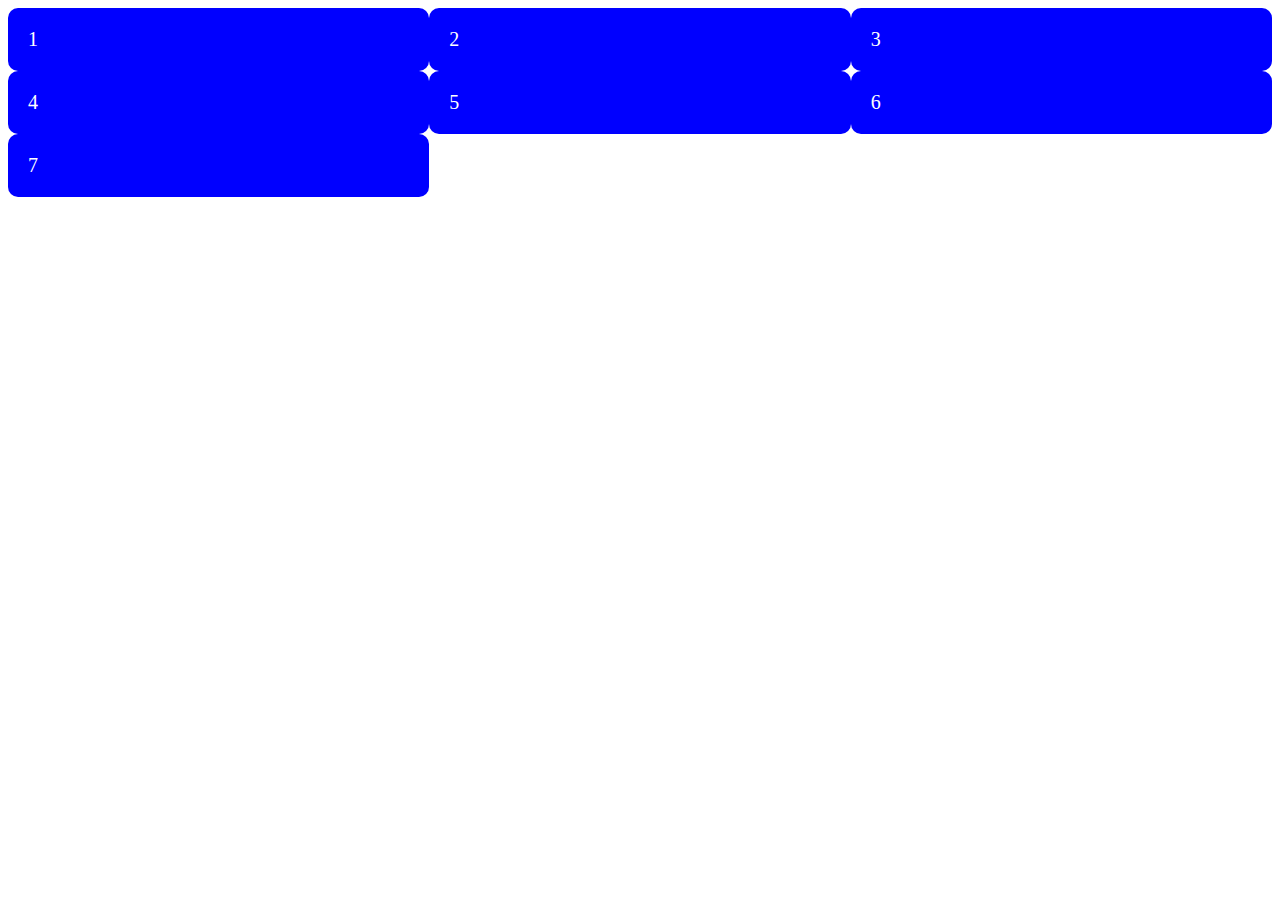
==== grid/index.html @ 3290bf6d "grid" ====
<!DOCTYPE html>
<html lang="en">
<head>
    <meta charset="UTF-8">
    <meta http-equiv="X-UA-Compatible" content="IE=edge">
    <meta name="viewport" content="width=device-width, initial-scale=1.0">
    <link rel="stylesheet" href="style.css">
    <title>Document</title>
</head>
<body>
    <div class="container">
        <div class="item">1</div>
        <div class="item">2</div>
        <div class="item">3</div>
        <div class="item">4</div>
        <div class="item">5</div>
        <div class="item">6</div>
        <div class="item">7</div>
    </div>
</body>
</html>
---- grid/style.css ----
.container{
    display: grid;
    grid-template-columns: repeat(3, 1fr);
}

.item{
    background-color: #0000ff;
    border-radius: 10px;
    padding: 20px;
    color: white;
    font-size: 20px;
}
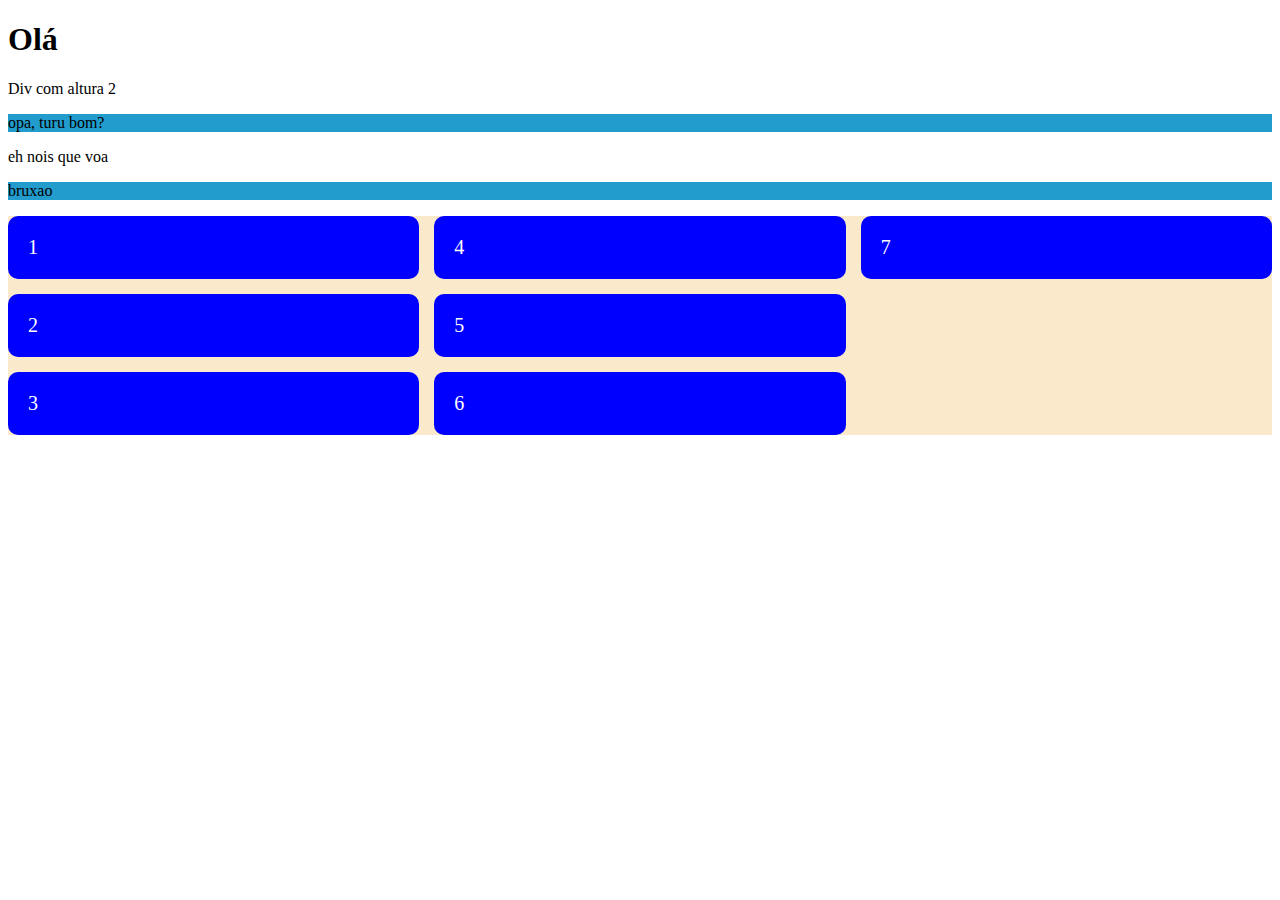
==== commit 47e7e69a: "grid" ====
--- a/grid/index.html
+++ b/grid/index.html
@@ -8,14 +8,25 @@
     <title>Document</title>
 </head>
 <body>
+    <div>
+        <h1>Olá</h1>
+        <div>
+            <p>Div com altura 2</p>
+            <p>opa, turu bom?</p>
+        </div>
+        <div>
+            <p>eh nois que voa</p>
+            <p>bruxao</p>
+        </div>
+    </div>
     <div class="container">
-        <div class="item">1</div>
-        <div class="item">2</div>
-        <div class="item">3</div>
-        <div class="item">4</div>
-        <div class="item">5</div>
-        <div class="item">6</div>
-        <div class="item">7</div>
+        <div class="item item1">1</div>
+        <div class="item item2">2</div>
+        <div class="item item3">3</div>
+        <div class="item item4">4</div>
+        <div class="item item5">5</div>
+        <div class="item item6">6</div>
+        <div class="item item7">7</div>
     </div>
 </body>
 </html>--- a/grid/style.css
+++ b/grid/style.css
@@ -1,6 +1,15 @@
 .container{
     display: grid;
-    grid-template-columns: repeat(3, 1fr);
+    grid-gap: 15px;
+    background-color: rgb(250, 233, 202);
+
+    grid-template-areas: 
+    
+    "item1 item4 item7"
+    "item2 item5 ."
+    "item3 item6 ."
+
+    ;
 }
 
 .item{
@@ -9,4 +18,30 @@
     padding: 20px;
     color: white;
     font-size: 20px;
+}
+
+.item1{
+    grid-area: item1;
+}
+.item2{
+    grid-area: item2;
+}
+.item3{
+    grid-area: item3;
+}
+.item4{
+    grid-area: item4;
+}
+.item5{
+    grid-area: item5;
+}
+.item6{
+    grid-area: item6;
+}
+.item7{
+    grid-area: item7;
+}
+
+p:nth-child(2){
+    background-color: rgb(34, 156, 204);
 }